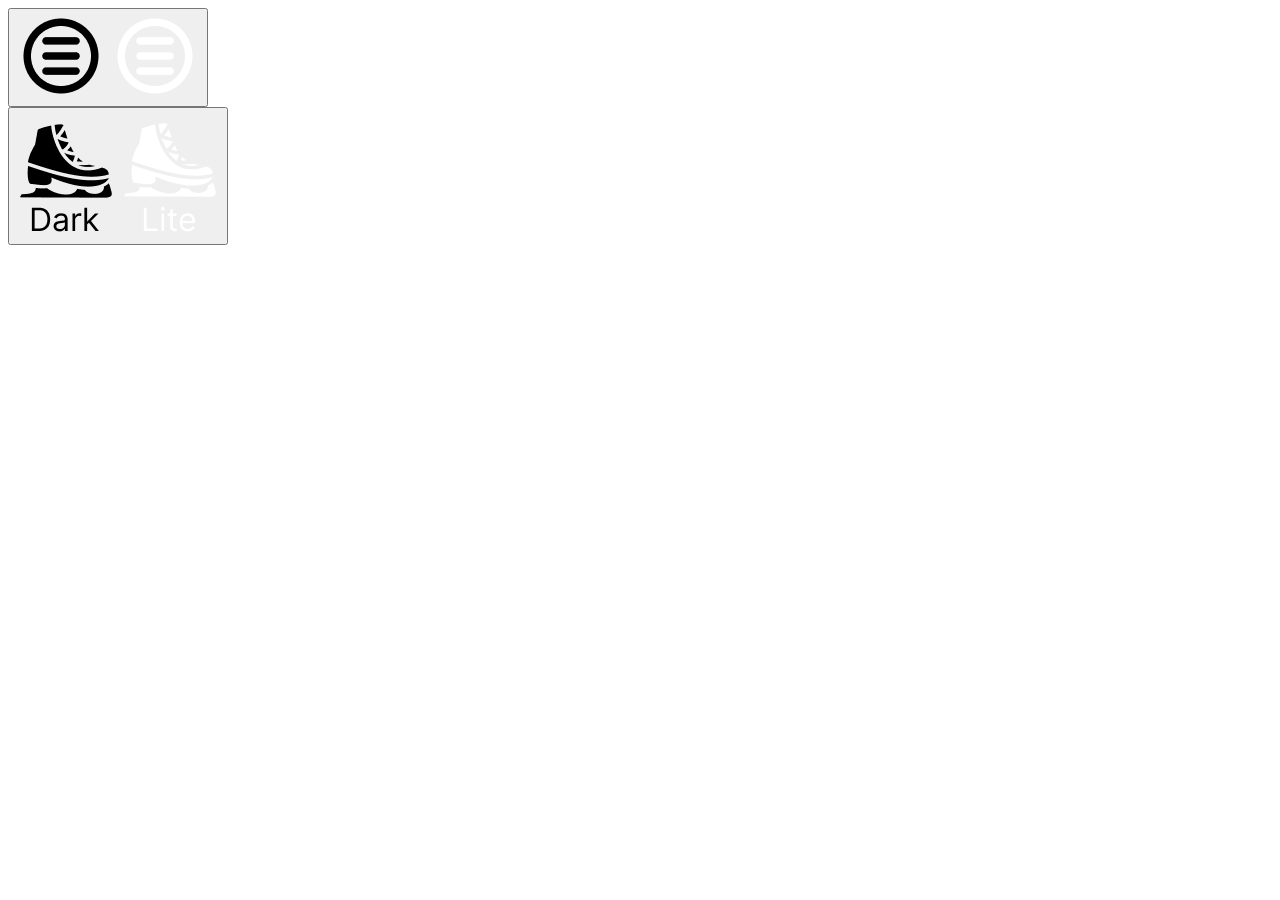
==== html/just_nav.html @ 4f2c66b5 "need to place burgers on top of one another" ====
<!DOCTYPE html>
<html lang="en">
<head>
    <meta charset="UTF-8">
    <meta name="viewport" content="width=device-width, initial-scale=1.0">
    <title>Just Nav</title>

    <link rel="stylesheet" href="../css/just_nav.css">
</head>
<body class="darkmode">
    <div class="container">
        <nav class="main_nav">
             <!-- Burger -->
             <div class="burger_div">
                <button id="menu_button">
                    <img src="../img/hamburgers/hamburger-black.png" class="burger" id="burger_one">
                    <img src="../img/hamburgers/hamburger-white.png" class="burger" id="burger_two"> 
                </button>
            </div>

            <!-- Light/Dark -->
            <button id="theme_switch">
                <!-- Day/Nite -->
                <div class="day_nite_logos">
                    <img src="../img/day-nite/darkmode_circle.png" alt="day-nite">
                    <img src="../img/day-nite/litemode_circle.png" alt="day-nite">
                </div>
                <!-- <p>Day/Nite</p> -->
            </button>
        </nav>
    </div>
</body>
</html>
---- css/just_nav.css ----
/* Import Poppins font */
@import url('https://fonts.googleapis.com/css2?family=Calligraffitti&family=Kanit:ital,wght@0,100;0,200;0,300;0,400;0,500;0,600;0,700;0,800;0,900;1,100;1,200;1,300;1,400;1,500;1,600;1,700;1,800;1,900&family=Noticia+Text&family=Playfair+Display&family=Poppins:ital,wght@0,100;0,200;0,300;0,400;0,500;0,600;0,700;0,800;0,900;1,100;1,200;1,300;1,400;1,500;1,600;1,700;1,800;1,900&family=Red+Hat+Display:wght@500;700;900&family=Satisfy&family=Shadows+Into+Light&family=Shadows+Into+Light+Two&display=swap');

/* CSS Variables */

/* The Root (Day Mode) */
:root {
    /* Base */
    --base-color: white;
    --text-color: #031406;

    /* Buttons */
    /* --button-background: #031406; */
    --button-background: #000000;
    --button-text: white;

    /* App State Colors */
    --app-state-background: #74AEDC;
    --app-state-trim: #000000;

    /* Form Colors */
    --form-background: #74AEDC;
    --form-trim: #000000;

    /* Inputs */
    --input-background: #D9D9D9;
    --input-trim: #000000;

    /* Trims */
    /* --trim-color: #031406; */

    /* Day/Nite */
    --theme-switch-background: #74addc53;
    /* --theme-switch-background: #D9D9D9; */
}

/* Darkmode (Nite Mode) */
.darkmode {
    /* Base */
    --base-color: #000000;
    --text-color: white;

    /* Buttons */
    --button-background: #74AEDC;
    --button-text: white;

    /* App State Colors */
    --app-state-background: #000000;
    --app-state-trim: #74AEDC;

    /* Form Colors */
    --form-background: #000000;
    --form-trim: #74AEDC;

    /* Inputs */
    --input-background: #000000;
    --input-trim: #74AEDC;

    /* Trim */
    /* --trim-color:#3A603A; */

    /* Day/Nite */
    --theme-switch-background: #74addc5a;
}


/* Mobile */
@media screen and (max-width: 800px) {
    * {
        margin: 0;
        padding: 0;
    }

    body {
        height: 100vh;
    }

    .container {
        height: 100vh;
        background-color: var(--base-color);
        color: var(--text-color);
        display: flex;
        justify-content: center;
        align-items: center;
        flex-direction: column;
        font-family: 'Poppins';
    }

    /* NavBar */
    .main_nav {
        display: flex;
        justify-content: space-between;
        align-items: center;
        width: 70%;
    }

    /* Hamburger div */
    .burger_div #menu_button {
        background-color: blue;
    }

    /* Hamburger whole div Sizing */
    #menu_button .burger {
        height: 40px;
        width: 40px;
    }

    /* Burger menu styling */
    #menu_button {
        margin: 0 2em 2em 2em;
        background-color: var(--base-color);
        border: none;
        display: flex;
        justify-content: center;
        align-items: center;
        height: 60px;
        width: 60px;
        padding: 0;
        /* border-radius: 50%; */
        /* Sets the Theme Switch button to top right corner */
        /* position: fixed;
        top: 20px;
        right: 10px; */
        cursor: pointer;
    }

    /* Burger Order */

    /* Turn off last img for day mode */
    .main_nav .burger #menu_button img:last-child{
        display: none;
    }

    /* Invert for nite mode */
    .darkmode .main_nav .burger #menu_button img:first-child {
        display: none;
    }

    /* Make Last child visible in nite mode */
    .darkmode .main_nav .burger #menu_button img:last-child {
        display: block;
    }

     /* Theme Switch Buttons */
     #theme_switch {
        margin: 0 2em 2em 2em;
        display: flex;
        justify-content: center;
        align-items: center;
        height: 60px;
        width: 60px;
        padding: 0;
        border-radius: 50%;
        border: none;
        background-color: var(--theme-switch-backgrd);
        /* Sets the Theme Switch button to top right corner */
        /* position: fixed;
        top: 20px;
        right: 10px; */
        cursor: pointer;
    }

    /* Site theme switch img */
    #theme_switch .day_nite_logos img {
        height: 35px;
        width: 35px;
    }

    /* NOW set the order of the IMG in the nite/day button */
    #theme_switch .day_nite_logos img:last-child {
        display: none;
    }

    /* Invert this for nite mode */
    .darkmode #theme_switch .day_nite_logos img:first-child {
        display: none;
    }

    /* Make Last child visible in nite mode */
    .darkmode #theme_switch .day_nite_logos img:last-child {
        display: block;
    }
}
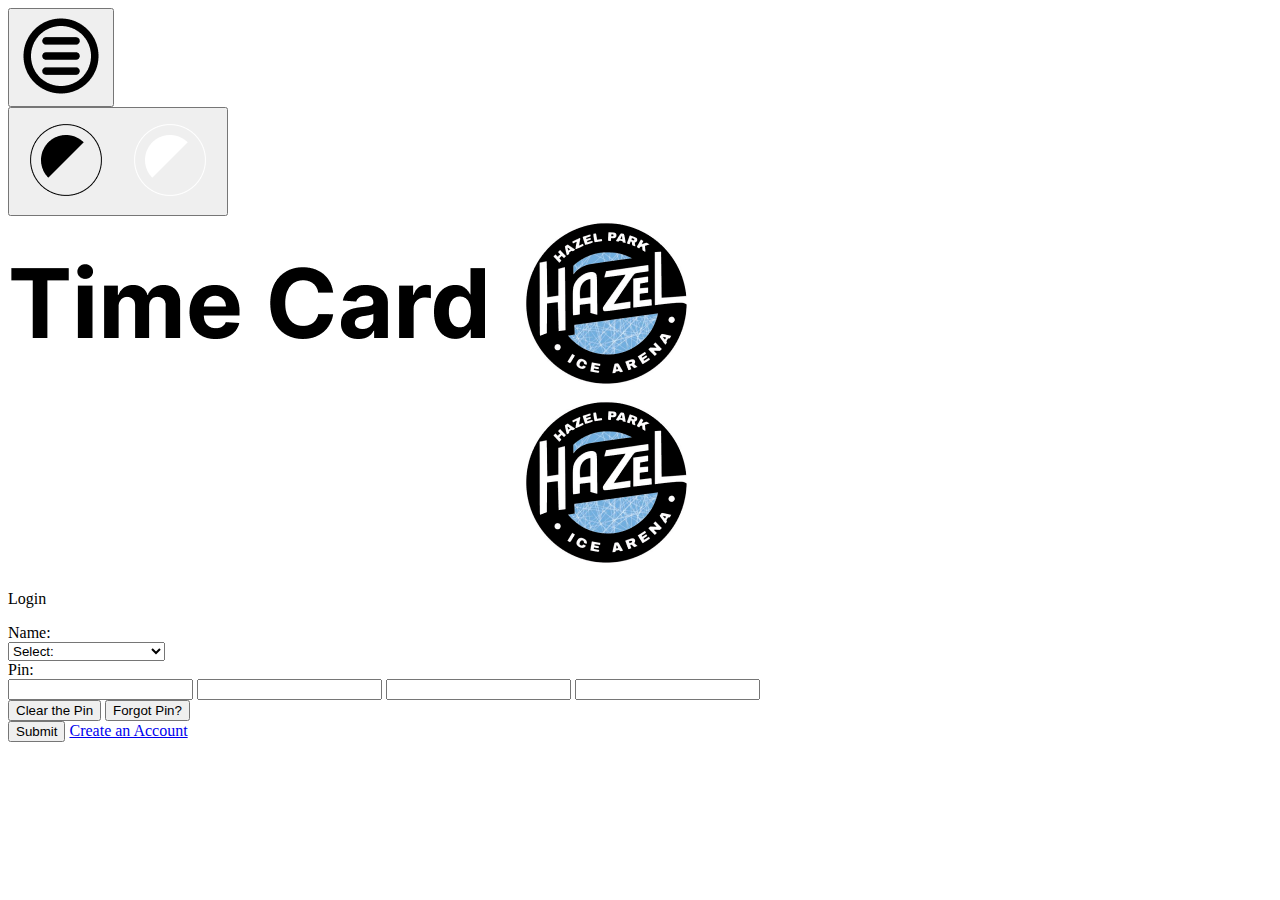
==== commit f09da60c: "stack the menus on top of one another" ====
--- a/html/just_nav.html
+++ b/html/just_nav.html
@@ -7,14 +7,14 @@
 
     <link rel="stylesheet" href="../css/just_nav.css">
 </head>
-<body class="darkmode">
+<body>
     <div class="container">
         <nav class="main_nav">
              <!-- Burger -->
              <div class="burger_div">
                 <button id="menu_button">
                     <img src="../img/hamburgers/hamburger-black.png" class="burger" id="burger_one">
-                    <img src="../img/hamburgers/hamburger-white.png" class="burger" id="burger_two"> 
+                    <!-- <img src="../img/hamburgers/hamburger-white.png" class="burger" id="burger_two">  -->
                 </button>
             </div>
 
@@ -22,12 +22,75 @@
             <button id="theme_switch">
                 <!-- Day/Nite -->
                 <div class="day_nite_logos">
-                    <img src="../img/day-nite/darkmode_circle.png" alt="day-nite">
-                    <img src="../img/day-nite/litemode_circle.png" alt="day-nite">
+                    <img src="../img/day-nite/darkmode_circle.png" alt="day-nite" class="day-nite">
+                    <img src="../img/day-nite/litemode_circle.png" alt="day-nite" class="day-nite">
                 </div>
-                <!-- <p>Day/Nite</p> -->
             </button>
         </nav>
+
+        <!-- Header -->
+        <div class="header_div">
+            <!-- App Title -->
+
+            <!-- Day/Nite Logos -->
+             <div class="header_logos">
+                <img src="../img/hazel-park-logo/TimeCardLogoBlack.png" class="time_card_logo" id="time_card_top">
+                <img src="../img/hazel-park-logo/TimeCardLogoWhite.png" class="time_card_logo" id="time_card_bottom">
+             </div>
+
+             <!-- App State -->
+             <p class="app_state">Login</p>
+
+         </div>
+
+         <!-- Form -->
+         <form id="login_form">
+
+            <!-- Name -->
+             <div class="input_div">
+                <label for="name">Name:</label>
+                <!-- Input Below -->
+                 <div class="dropdown">
+                    <select id="dropdown_btn" class="dropdown_btn">
+                        <!-- The Names logged into the database from here -->
+                        <option value="#">Select:</option>
+                        <!-- EACH Value WILL BE READ FROM THE DB -->
+                        <option value="Lastname, One">Lastname, Onename</option>
+                        <option value="Lastname, Two">Lastname, Twoname</option>
+                        <option value="Lastname, Three">Lastname, Threename</option>
+                        <option value="Lastname, Four">Lastname, Fourname</option>
+                        <option value="Lastname, Five">Lastname, Fivename</option>
+                    </select>
+                 </div>
+             </div>
+
+              <!-- Pin # -->
+              <div class="input_div">
+                <label for="pin_num">Pin:</label>
+                <div class="pin_field" id="pin_field">
+                    <input type="password" class="pin_put" maxlength="1">
+                    <input type="password" class="pin_put" maxlength="1">
+                    <input type="password" class="pin_put" maxlength="1">
+                    <input type="password" class="pin_put" maxlength="1">
+                </div>
+
+                <!-- Clear or Forgot Pin -->
+                 <div class="clear_forget">
+                    <!-- Reset Pins Button -->
+                    <button class="reset_button" id="reset_button">Clear the Pin</button>
+
+                    <!-- Forgot Pin Button -->
+                     <button class="reset_button" id="forgot_button">Forgot Pin?</button>
+                 </div>
+                    
+              </div>
+
+               <!-- Submit Button -->
+               <button class="submit" id="submit_login">Submit</button>
+
+               <!-- Create Account -->
+               <a href="../html/create_acct.html" class="create_acct">Create an Account</a>
+         </form>
     </div>
 </body>
 </html>--- a/css/just_nav.css
+++ b/css/just_nav.css
@@ -71,9 +71,9 @@
         padding: 0;
     }
 
-    body {
+    /* body {
         height: 100vh;
-    }
+    } */
 
     .container {
         height: 100vh;
@@ -84,25 +84,33 @@
         align-items: center;
         flex-direction: column;
         font-family: 'Poppins';
+        gap: 2em;
+        width: 100%;
     }
 
     /* NavBar */
     .main_nav {
         display: flex;
         justify-content: space-between;
-        align-items: center;
-        width: 70%;
-    }
-
-    /* Hamburger div */
-    .burger_div #menu_button {
+        justify-content: center;
+        align-items: center;
+        width: 100%;
         background-color: blue;
+    }
+
+     /* Menu Button Position */
+     #menu_button {
+        display: flex;
+        justify-content: center;
+        align-items: center;
     }
 
     /* Hamburger whole div Sizing */
     #menu_button .burger {
         height: 40px;
+        /* height: 70px; */
         width: 40px;
+        /* width: 70px; */
     }
 
     /* Burger menu styling */
@@ -141,14 +149,14 @@
         display: block;
     }
 
-     /* Theme Switch Buttons */
+     /* Theme Switch Div */
      #theme_switch {
         margin: 0 2em 2em 2em;
         display: flex;
         justify-content: center;
         align-items: center;
-        height: 60px;
-        width: 60px;
+        height: 100px;
+        width: 100px;
         padding: 0;
         border-radius: 50%;
         border: none;
@@ -160,6 +168,11 @@
         cursor: pointer;
     }
 
+   .day_nite {
+        width: 100px;
+        height: 100px;
+    }
+
     /* Site theme switch img */
     #theme_switch .day_nite_logos img {
         height: 35px;
@@ -180,4 +193,192 @@
     .darkmode #theme_switch .day_nite_logos img:last-child {
         display: block;
     }
+
+    /* Header Div */
+    .header_div {
+        display: flex;
+        flex-direction: column;
+        justify-content: center;
+        align-items: center;
+        gap: .8em;
+        /* width: 50%; */
+    }
+
+    /* Time Card Logo Div */
+    .header_logos {
+        display: flex;
+        justify-content: center;
+        align-items: center;
+    }
+
+    /* Time Card Logo */
+    .time_card_logo {
+        width: 15em;
+        height: 4em;
+    }
+
+     /* Time Card Logo Display order */
+
+    /* NOW set the order of the IMGs in the Logo header */
+    .header_logos img:last-child {
+        display: none;
+    }
+
+    /* Invert this for nite mode */
+    .darkmode .header_logos img:first-child {
+        display: none;
+    }
+
+    /* Make the Last child visible in the nite mode */
+    .darkmode .header_logos img:last-child {
+        display: block;
+    }
+
+     /* App State */
+     .app_state {
+        background-color: var(--app-state-background);
+        border: 2px solid var(--app-state-trim);
+        color: white;
+        padding: .4em 5em;
+        text-align: center;
+        font-size: 1.1rem;
+        border-radius: 5px;
+    }
+
+    /* Form */
+    form {
+        display: flex;
+        flex-direction: column;
+        align-items: center;
+        gap: 2.5em;
+        border: 2px solid var(--form-trim);
+        background-color: var(--form-background);
+        width: 40%;
+        padding: 2em 3em;
+        border-radius: 5px;
+        font-family: 'Poppins';
+        font-size: 1.2rem;
+    }
+
+    /* Labels */
+    label {
+        color: var(--text-color);
+        font-family: 'Poppins';
+        font-size: 1.1rem;
+    }
+
+    /* Input Divs */
+    .input_div {
+        display: flex;
+        flex-direction: column;  
+        gap: .5em;
+        /* width: 100%; */
+    }
+
+    /* Dropdown for Login Members */
+    .dropdown {
+        position: relative;
+        display: inline-block;
+        width: 100%;
+    }
+
+    /* The Dropdown Button (The Select) */
+    #dropdown_btn {
+        background-color: var(--input-background);
+        border: none;
+        border: 2px solid var(--button-background);
+        border-radius: 5px;
+        color: var(--text-color);
+        padding: .6em;
+        width: 15em;
+        cursor: pointer;
+        display: flex;
+        /* justify-content: left; */
+    }
+
+    /* Name List */
+    .name_list {
+        display: none;
+        position: absolute;
+        background-color: var(--input-background);
+        z-index: 1;
+        color: var(--text-color);
+        width: 100%;
+        font-size: 1.2rem;
+    }
+
+    /* Look up how to set colors of select dropdown */
+    .name_list.show {
+        border: 1px solid var(--input-trim);
+    }
+
+    /* Pin Field */
+    .pin_field {
+        display: flex;
+        gap: .7em;
+        /* gap: 1.5em; */
+        width: 100%;
+        /* background-color: blanchedalmond; */
+    }
+
+    /* Each Pin Field */
+    .pin_put {
+        border: 2px solid var(--input-trim);
+        background-color: var(--input-background);
+        border-radius: 5px;
+        height: 2.4em;
+        width: 2.2em;
+        position: relative;
+        font-size: 1rem;
+        text-align: center;
+        color: var(--text-color);
+    }
+
+    /* Remove focus on Input */
+    input:focus {
+        outline: none;
+    }
+
+    /* Clear Pins / Forgot Pin */
+    .clear_forget {
+        display: flex;
+        justify-content: space-between;
+    }
+
+    /* Reset the Form Button */
+    .reset_button {
+        margin: 1em 0 0 0;
+        background-color: var(--form-background);
+        border: 1px solid var(--text-color);
+        border: none;
+        border-radius: 5px;
+        color: var(--text-color);
+        padding: .3em;
+        cursor: pointer;
+        font-family: 'Poppins';
+        font-size: .8rem;
+    }
+
+    /* Submit Button */
+    .submit {
+        width: 100%;
+        background-color: var(--button-background);
+        color: var(--button-text);
+        border: none;
+        border-radius: 5px;
+        padding: .7em 1em;
+        font-weight: bold;
+        font-family: 'Poppins';
+        cursor: pointer;
+        font-size: .9rem;
+    }
+
+    /* Create Account */
+    .create_acct {
+        text-decoration: none;
+        color: var(--text-color);
+        font-family: 'Poppins';
+        font-size: .8rem;
+        font-weight: bold;
+    }
 }